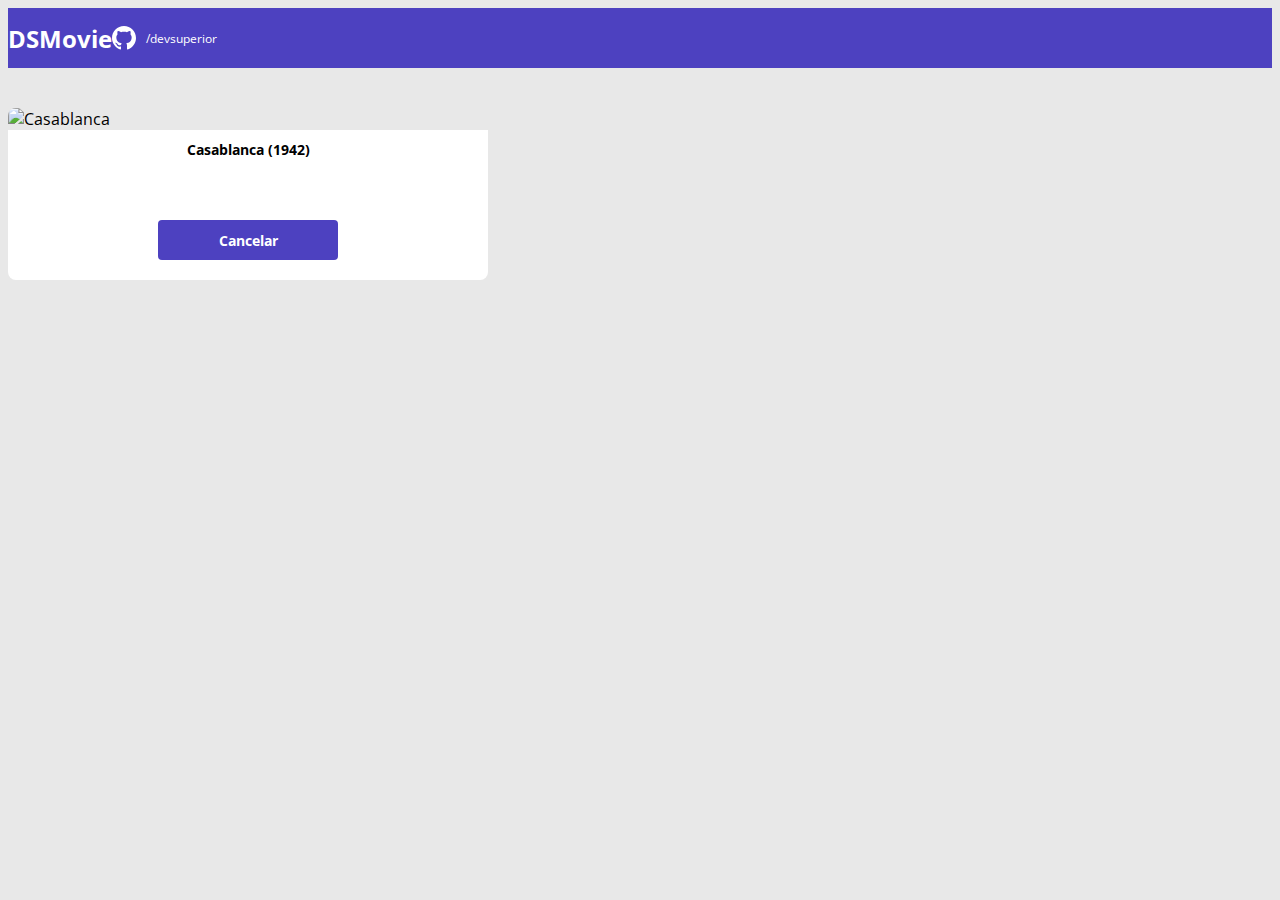
==== form.html @ cbd975ea "Formulário PARTE 1" ====
<!DOCTYPE html>
<html lang="en">
<head>
    <meta charset="UTF-8">
    <meta http-equiv="X-UA-Compatible" content="IE=edge">
    <meta name="viewport" content="width=device-width, initial-scale=1.0">
    <title>DSMovie</title>

    <link href="https://cdn.jsdelivr.net/npm/bootstrap@5.2.0-beta1/dist/css/bootstrap.min.css" rel="stylesheet" integrity="sha384-0evHe/X+R7YkIZDRvuzKMRqM+OrBnVFBL6DOitfPri4tjfHxaWutUpFmBp4vmVor" crossorigin="anonymous">

    <link rel="stylesheet" href="css/styles.css">

</head>
<body>
    <header>
        <nav class="container">
            <h1>DSMovie</h1>
            <div class="dsmovie-contact-container">
                <img src="img/github.svg" alt="GitHub">
                <a href="https://github.com/devsuperior">/devsuperior</a>
            </div>
        </nav>
    </header>

    <main>
        <section id="dsmovie-form-section">
            <div class="container dsmovie-form-container">
                <div>
                    <div class="dsmovie-card">
                      <img src="https://www.themoviedb.org/t/p/w533_and_h300_bestv2/bln0pnieTax3KrEpG5ZjN3fi1sw.jpg" alt="Casablanca">
                        <div class="dsmovie-card-description">
                            <h3>Casablanca (1942)</h3>
                            <a class="dsmovie-btn" href="index.html">Cancelar</a>
                        </div>
                    </div>
                </div>
            </div>
        </section>
    </main>

</body>
</html>
---- css/styles.css ----
@import url('https://fonts.googleapis.com/css2?family=Open+Sans:wght@300;400;700&display=swap');

:root {
    --bg-gray: #e8e8e8;
    --text-gray: #4a4a4a;
    --color-primary: #4D41C0;
    --white: #ffffff;
}

* {
    box-sizing: border-box;
    font-family: 'Open Sans', sans-serif;
}

h1, h2, h3, h4, h5, h6 {
    margin: 0;
}

html, body {
    background-color: var(--bg-gray);
}

header {
    background-color: var(--color-primary);
    color: var(--white);
    height: 60px;
    display: flex;
    align-items: center;
}

nav {
    display: flex;
    align-items: center;
    justify-content: space-between;
}

nav h1 {
    font-size: 24px;
    font-weight: 700;
}

nav a {
    font-size: 12px;
    font-weight: 400;
}

a, a:hover {
    text-decoration: none;
    color: unset;
}

.dsmovie-contact-container {
    display: flex;
    align-items: center;
}

.dsmovie-contact-container img {
    margin-right: 10px;
}

#dsmovie-card-list {
    padding: 40px 0;
}

.dsmovie-card {
    width: 100%;
}

.dsmovie-card img {
    width: 100%;
    border-radius: 8px 8px 0 0;
}

.dsmovie-card-description {
    background-color: var(--white);
    padding: 10px 20px 20px 20px;
    display: flex;
    flex-direction: column;
    align-items: center;
    justify-content: space-between;
    border-radius: 0 0 8px 8px;
    min-height: 150px;
}

.dsmovie-card-description h3 {
    font-size: 14px;
    font-weight: 700;
    margin-bottom: 25px;
    text-align: center;
}

.dsmovie-btn, .dsmovie-btn:hover {
    width: 180px;
    height: 40px;
    background-color: var(--color-primary);
    color: var(--white);
    font-size: 14px;
    font-weight: 700;
    display: flex;
    align-items: center;
    justify-content: center;
    border-radius: 4px;
}

.dsmovie-form-container {
    padding: 40px 0;
    max-width: 480px;
}
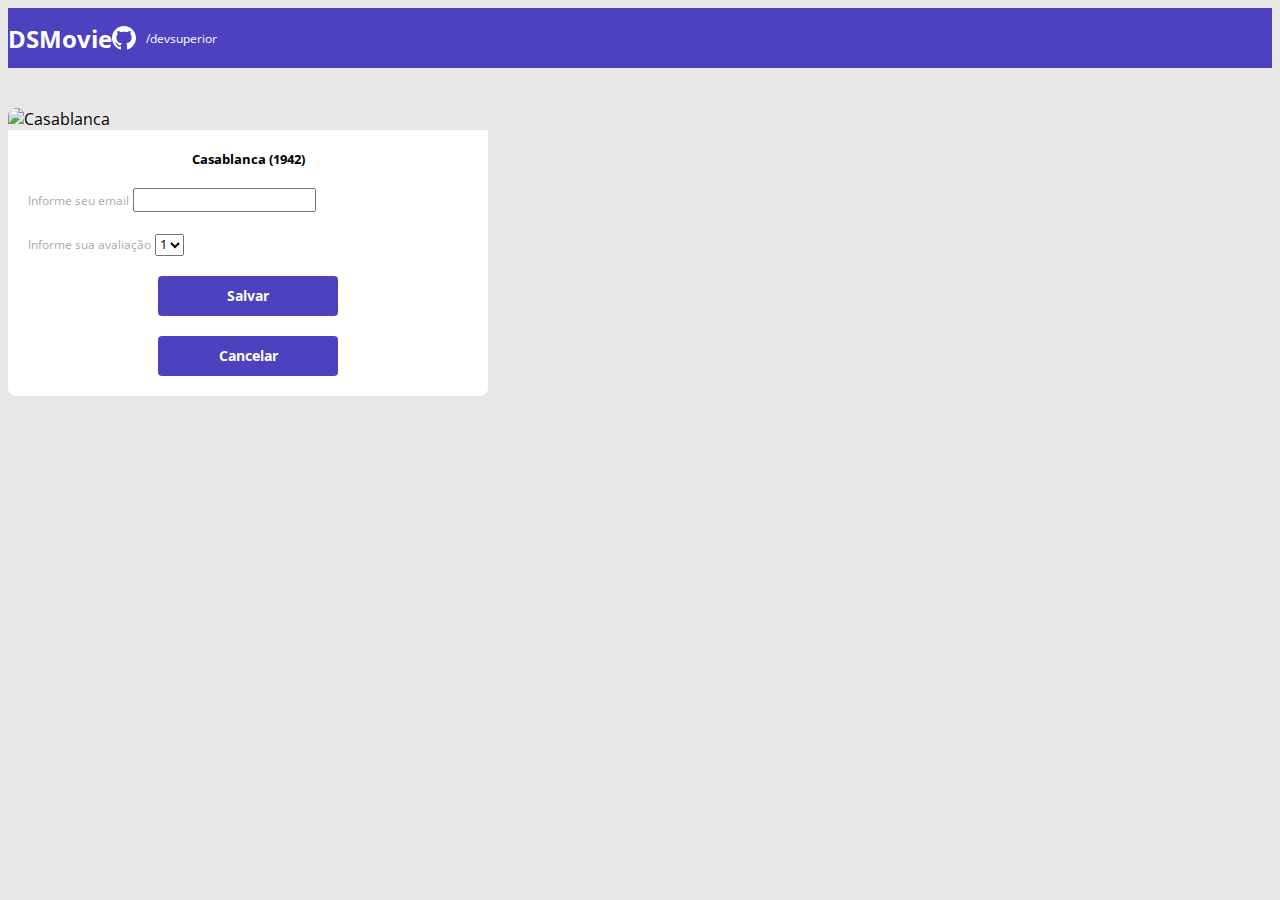
==== commit eced5b26: "Formulário PARTE 2" ====
--- a/form.html
+++ b/form.html
@@ -28,9 +28,28 @@
                 <div>
                     <div class="dsmovie-card">
                       <img src="https://www.themoviedb.org/t/p/w533_and_h300_bestv2/bln0pnieTax3KrEpG5ZjN3fi1sw.jpg" alt="Casablanca">
-                        <div class="dsmovie-card-description">
+                        <div class="dsmovie-form-description">
                             <h3>Casablanca (1942)</h3>
-                            <a class="dsmovie-btn" href="index.html">Cancelar</a>
+                            <form class="dsmovie-form">
+                                <div class="form-group dsmovie-form-group">
+                                    <label for="email">Informe seu email</label>
+                                    <input class="form-control" type="email" id="email">
+                                </div>
+                                <div class="form-group dsmovie-form-group">
+                                    <label for="score">Informe sua avaliação</label>
+                                    <select class="form-control" name="score" id="score">
+                                        <option value="1">1</option>
+                                        <option value="2">2</option>
+                                        <option value="3">3</option>
+                                        <option value="4">4</option>
+                                        <option value="5">5</option>
+                                    </select>
+                                </div>
+                                <div class="dsmovie-form-btn-container">
+                                    <button class="dsmovie-btn" type="submit">Salvar</button>
+                                    <a class="dsmovie-btn" href="index.html">Cancelar</a>
+                                </div>
+                            </form>
                         </div>
                     </div>
                 </div>
--- a/css/styles.css
+++ b/css/styles.css
@@ -5,6 +5,7 @@
     --text-gray: #4a4a4a;
     --color-primary: #4D41C0;
     --white: #ffffff;
+    --text-light-gray: #aaaaaa;
 }
 
 * {
@@ -100,9 +101,47 @@
     align-items: center;
     justify-content: center;
     border-radius: 4px;
+    border: 0;
 }
 
 .dsmovie-form-container {
     padding: 40px 0;
     max-width: 480px;
+}
+
+.dsmovie-form-description {
+    background-color: var(--white);
+    padding: 20px;
+    display: flex;
+    flex-direction: column;
+    align-items: center;
+    border-radius: 0 0 8px 8px;
+}
+
+.dsmovie-form {
+    width: 100%;
+    color: var(--text-light-gray);
+}
+
+.dsmovie-form-description h3 {
+    font-size: 13px;
+    font-weight: 700;
+    margin-bottom: 20px;
+}
+
+.dsmovie-form-group {
+    margin-bottom: 20px;
+}
+
+.dsmovie-form-group label {
+    font-size: 12px;
+    color: var(--text-light-gray);
+}
+
+.dsmovie-form-btn-container {
+    height: 100px;
+    display: flex;
+    flex-direction: column;
+    align-items: center;
+    justify-content: space-between;
 }